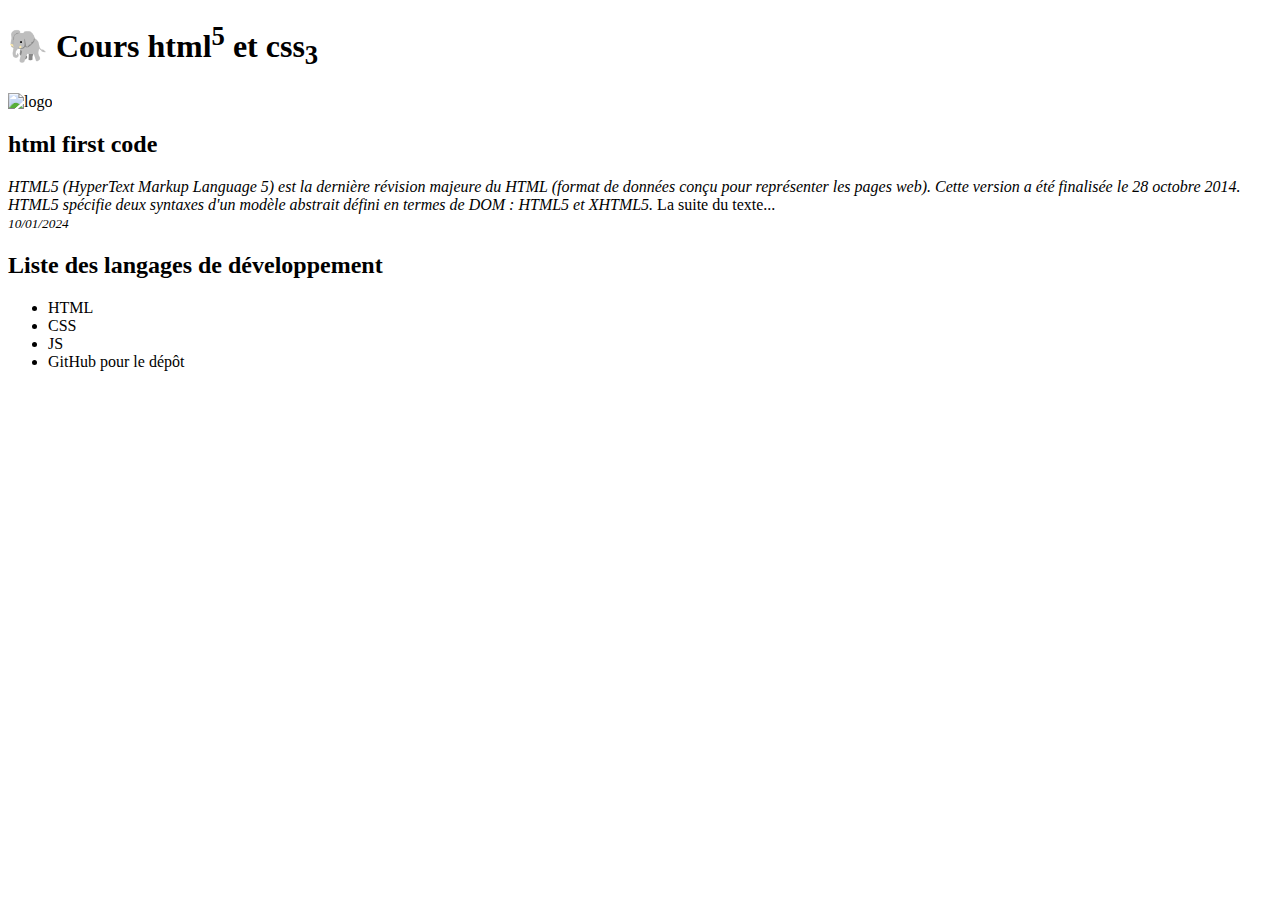
==== favicon/index.html @ f42fca74 "json" ====
<!DOCTYPE html> <!--Le doctype-->
<html lang="en"> <!--indiquer la langue du document-->

<head>
    <meta charset="UTF-8"> <!--comprendre les caractères-->
    <meta name="viewport" content="width=device-widbth, initial-scale=1.0"> <!--adaptation à écran-->
    <meta name="description" content="Avant de commencer à apprendre les balises et la syntaxe HTML mettons en place">
    <title>Cours html5 & css3</title> <!--titre obligatoire w3c-->
    <link rel="shortcut icon" href="./favicon/Html5_icon-icons.com_67865.png" type="image/x-icon"> <!--icons-->
    <link rel="stylesheet" href="./css/theme.css"><!--css partie graphique-->
</head>

<body>
    <!--partie visible-->
    <header>
        <h1><span aria-hidden="true">&#128024;</span>
            Cours html<sup>5</sup> et css<sub>3</sub>
        </h1>
    </header>
    <!--zone principale-->
    <main>
        <section>
            <img src="./asset/cover elephant.jpg" alt="logo" loading="lazy">
            <h2 lang="en">html first code</h2>
            <p>
                <cite lang="fr">
                    HTML5 (HyperText Markup Language 5) est la dernière révision majeure du HTML (format de données conçu pour représenter les pages web). Cette version a été finalisée le 28 octobre 2014. HTML5 spécifie deux syntaxes d'un modèle abstrait défini en termes de DOM : HTML5 et XHTML5.
                </cite>
                La suite du texte...<br>
                <time datetime="2024-10-01">
                    <em>
                        <small>
                            10/01/2024
                        </small>
                    </em>
                </time>

            </p>
        </section>
        <section>
            <h2>
                Liste des langages de développement 
            </h2>
            <ul> <!--liste à puces -->
                <li>HTML</li>
                <li>CSS</li>
                <li>JS</li>
                <li>GitHub pour le dépôt</li>
            </ul>
        </section>
    </main>
</body>

</html>
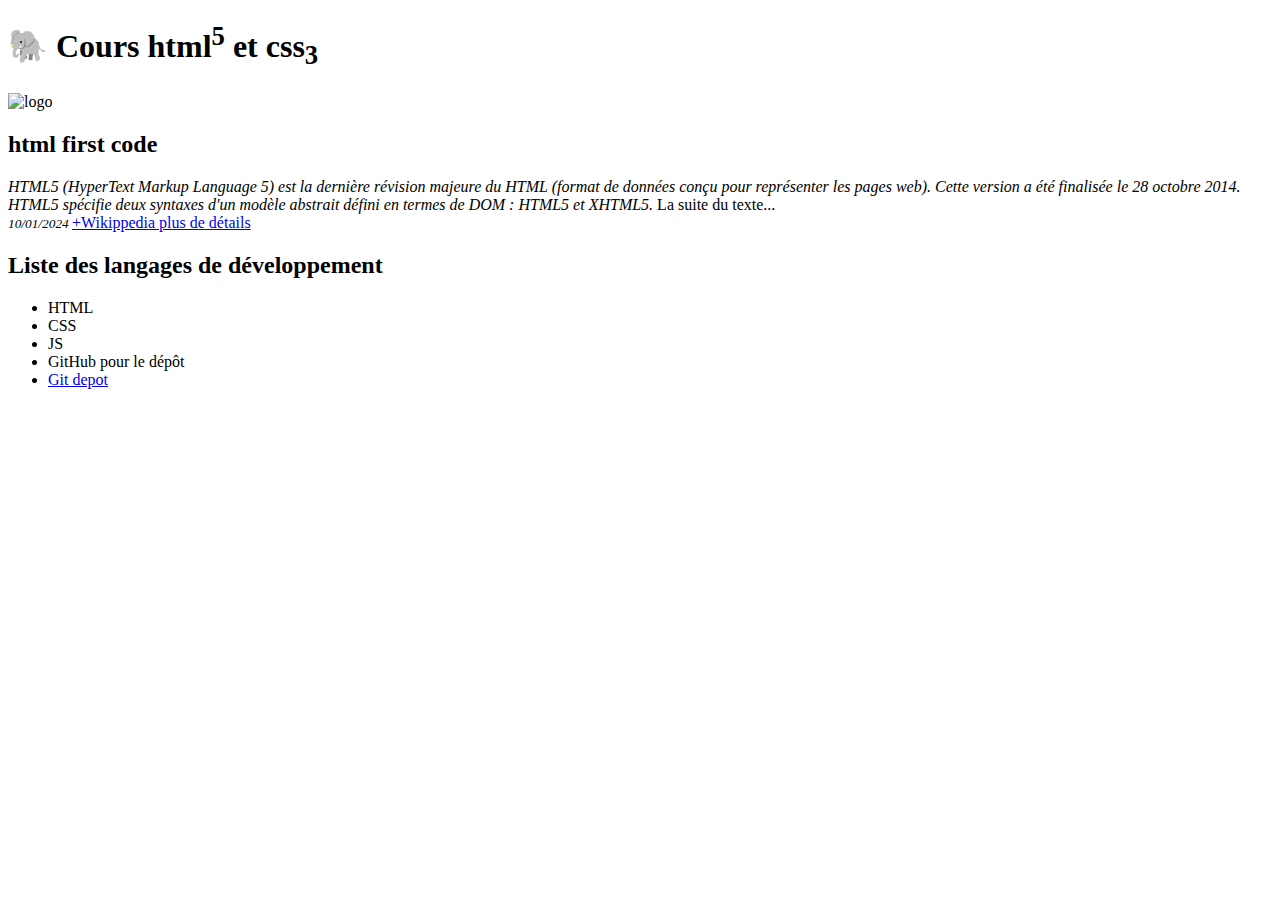
==== commit 308b00df: "New buttons" ====
--- a/favicon/index.html
+++ b/favicon/index.html
@@ -34,6 +34,10 @@
                         </small>
                     </em>
                 </time>
+                <a 
+                href="https://fr.wikipedia.org/wiki/HTML5"
+                target="blank" class="btns-default btn-option-success">
+                +Wikippedia plus de détails</a>
 
             </p>
         </section>
@@ -46,6 +50,10 @@
                 <li>CSS</li>
                 <li>JS</li>
                 <li>GitHub pour le dépôt</li>
+                <li><a href="https://github.com/giusmili/introduction-cours-web.git" 
+                    class="btns-default btn-option-warning">
+                    Git depot</a>
+                </li>
             </ul>
         </section>
     </main>
